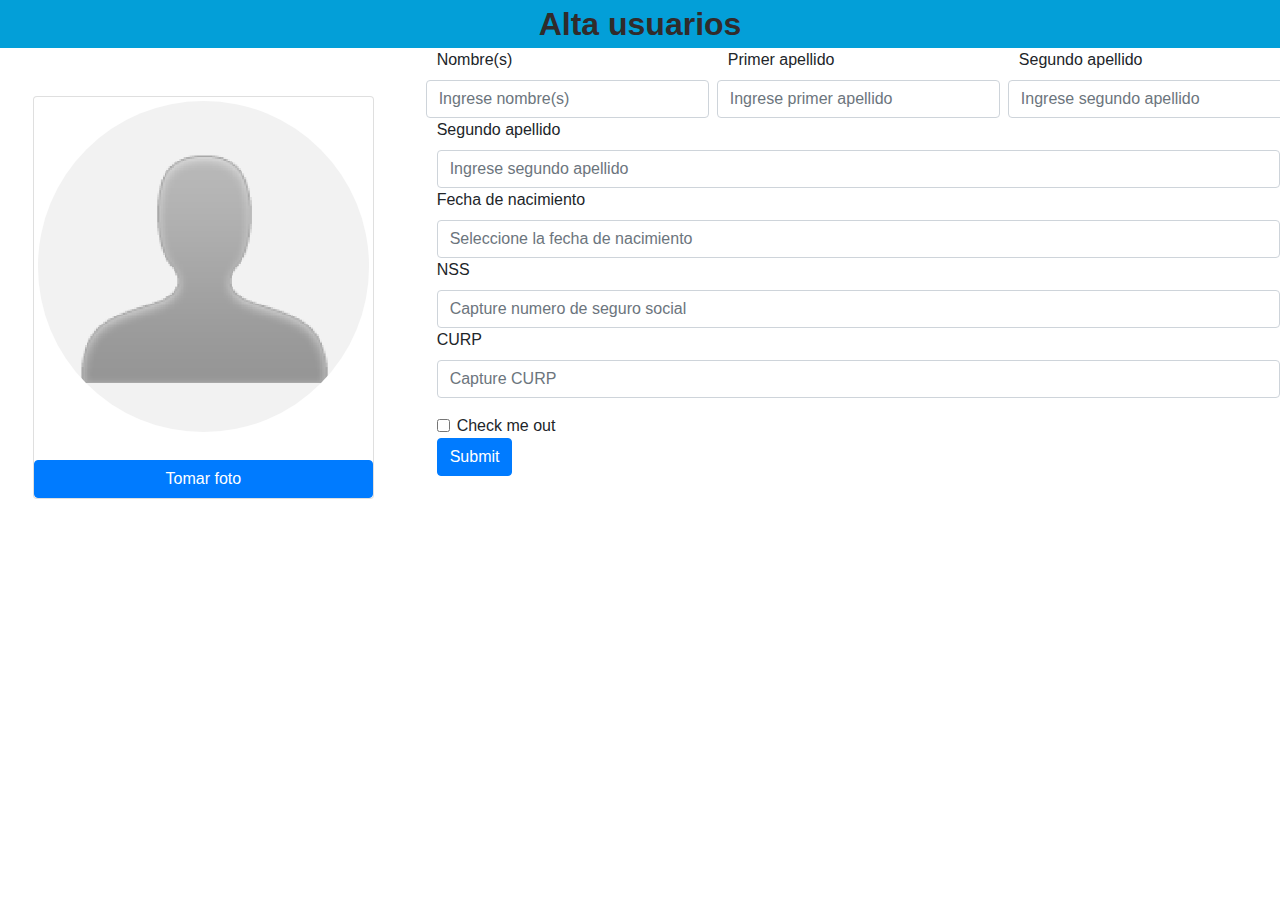
==== alta-empleado.html @ 1d513f2a "formulario alta empleado" ====
<!DOCTYPE html>
<html lang="es">

<head>
    <meta charset="UTF-8">
    <meta name="viewport" content="width=device-width, initial-scale=1.0">
    <meta http-equiv="X-UA-Compatible" content="ie=edge">
    <title>Alta empleado</title>
    <link rel="stylesheet" href="css/bootstrap.css">
    <link rel="stylesheet" href="css/main.css">
</head>

<body>
    <div class="row">
            <header class="titulo-ventana col-12">Alta usuarios</header>
    </div>
    
    <div class="row">
        <div class="col-4 p-5">
            <div class="card">
                <img src="img/foto-personal-default.png" class="card-img-top avatar p-1" alt="foto-personal">
                <a href="#" class="btn btn-primary mt-4">Tomar foto</a>
            </div>
        </div>
        <!-- Columna informacion personal -->
        <div class="col-8">
            <!-- Inicio filas nombres y apellidos -->
            <div class="row">
                <div class="col-4">
                    <label for="nombre">Nombre(s)</label>
                    <!-- <input type="text" class="form-control" id="nombre" placeholder="Ingrese nombre(s)"> -->
                </div>
                <div class="col-4">
                    <label for="nombre">Primer apellido</label>
                    <!-- <input type="text" class="form-control" id="apellido1" placeholder="Ingrese primer apellido"> -->
                </div>
                <div class="col-4">
                    <label for="nombre">Segundo apellido</label>
                    <!-- <input type="text" class="form-control" id="apellido1" placeholder="Ingrese segundo apellido"> -->
                </div>
            </div>
            <div class="row">
                    <div class="col-4 pl-1 pr-1">
                            <input type="text" class="form-control" id="nombre" placeholder="Ingrese nombre(s)">
                        </div>
                        <div class="col-4 pl-1 pr-1">
                            <input type="text" class="form-control" id="apellido1" placeholder="Ingrese primer apellido">
                        </div>
                        <div class="col-4 pl-1 pr-1">
                            <input type="text" class="form-control" id="apellido1" placeholder="Ingrese segundo apellido">
                        </div>
            </div>
            <!-- Fin filas nombres y apellidos -->
            <form>
                <div class="form-group">




                    <label for="nombre">Segundo apellido</label>
                    <input type="text" class="form-control" id="apellido1" placeholder="Ingrese segundo apellido">

                    <label for="nombre">Fecha de nacimiento</label>
                    <input type="text" class="form-control" id="apellido1"
                        placeholder="Seleccione la fecha de nacimiento">

                    <label for="nombre">NSS</label>
                    <input type="text" class="form-control" id="apellido1"
                        placeholder="Capture numero de seguro social">

                    <label for="nombre">CURP</label>
                    <input type="text" class="form-control" id="apellido1" placeholder="Capture CURP">
                </div>
                <div class="form-check">
                    <input type="checkbox" class="form-check-input" id="exampleCheck1">
                    <label class="form-check-label" for="exampleCheck1">Check me out</label>
                </div>
                <button type="submit" class="btn btn-primary">Submit</button>
            </form>
        </div>
        <!-- Fin columna informacion personal -->
    </div>
</body>

</html>
---- css/main.css ----
.titulo-ventana{
    background-color: #039FD8;
    color: #312B2B;
    text-align: center;
    font-weight: bolder;
    font-size: 2em;
    padding: 0;
    margin: 0;
}

.avatar{
    border-radius: 50%;
    /* border: solid 1px rgb(156, 149, 149); */
}
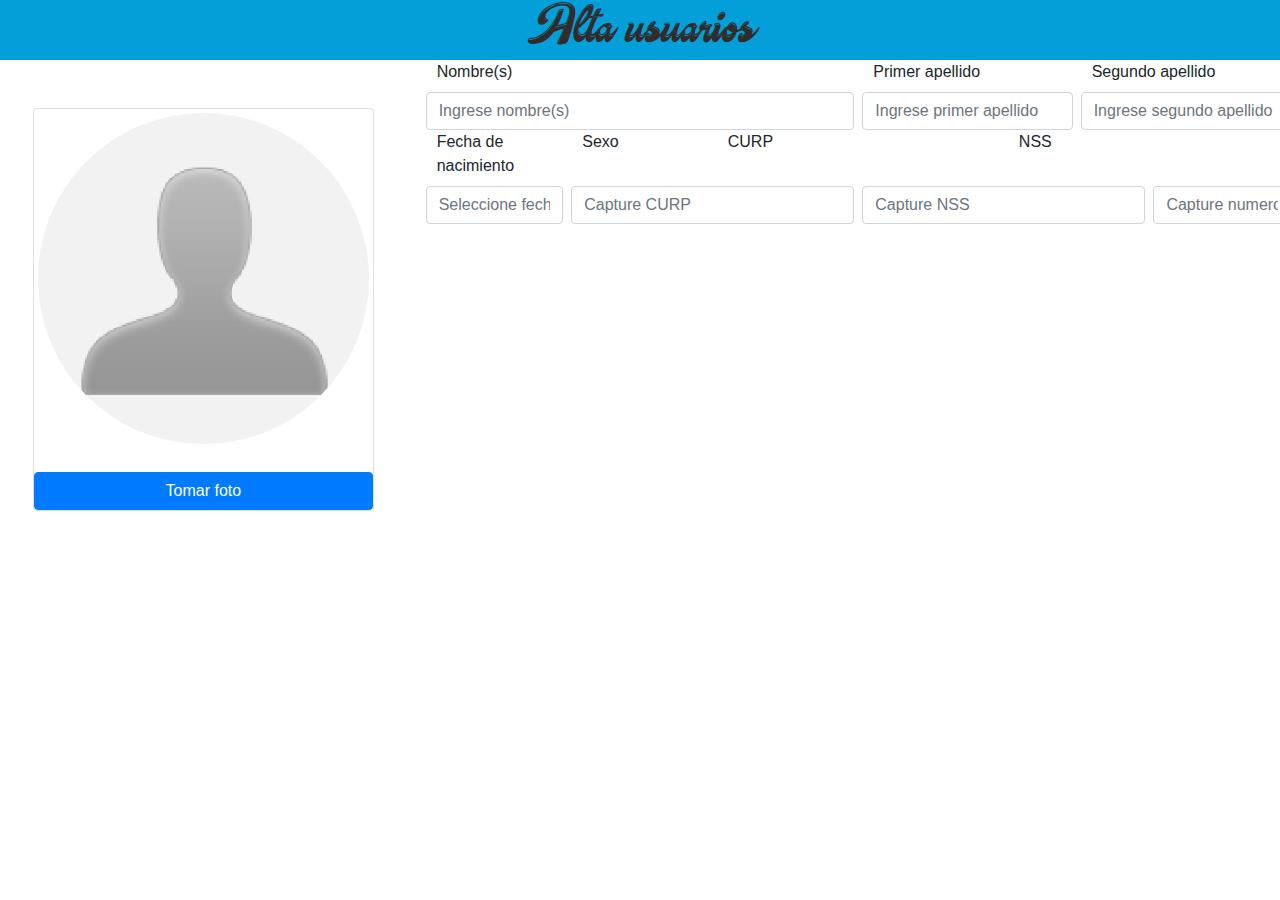
==== commit 6f15633c: "conexion a bd, consulta empleados, fuente propia" ====
--- a/alta-empleado.html
+++ b/alta-empleado.html
@@ -12,9 +12,9 @@
 
 <body>
     <div class="row">
-            <header class="titulo-ventana col-12">Alta usuarios</header>
+        <header class="titulo-ventana col-12 f-candy-shop">Alta usuarios</header>
     </div>
-    
+
     <div class="row">
         <div class="col-4 p-5">
             <div class="card">
@@ -26,57 +26,63 @@
         <div class="col-8">
             <!-- Inicio filas nombres y apellidos -->
             <div class="row">
-                <div class="col-4">
+                <div class="col-6">
                     <label for="nombre">Nombre(s)</label>
                     <!-- <input type="text" class="form-control" id="nombre" placeholder="Ingrese nombre(s)"> -->
                 </div>
-                <div class="col-4">
+                <div class="col-3">
                     <label for="nombre">Primer apellido</label>
                     <!-- <input type="text" class="form-control" id="apellido1" placeholder="Ingrese primer apellido"> -->
                 </div>
-                <div class="col-4">
+                <div class="col-3">
                     <label for="nombre">Segundo apellido</label>
                     <!-- <input type="text" class="form-control" id="apellido1" placeholder="Ingrese segundo apellido"> -->
                 </div>
+
             </div>
             <div class="row">
-                    <div class="col-4 pl-1 pr-1">
-                            <input type="text" class="form-control" id="nombre" placeholder="Ingrese nombre(s)">
-                        </div>
-                        <div class="col-4 pl-1 pr-1">
-                            <input type="text" class="form-control" id="apellido1" placeholder="Ingrese primer apellido">
-                        </div>
-                        <div class="col-4 pl-1 pr-1">
-                            <input type="text" class="form-control" id="apellido1" placeholder="Ingrese segundo apellido">
-                        </div>
+                <div class="col-6 pl-1 pr-1">
+                    <input type="text" class="form-control" id="nombre" placeholder="Ingrese nombre(s)">
+                </div>
+                <div class="col-3 pl-1 pr-1">
+                    <input type="text" class="form-control" id="apellido1" placeholder="Ingrese primer apellido">
+                </div>
+                <div class="col-3 pl-1 pr-1">
+                    <input type="text" class="form-control" id="apellido1" placeholder="Ingrese segundo apellido">
+                </div>
             </div>
             <!-- Fin filas nombres y apellidos -->
-            <form>
-                <div class="form-group">
+            <div class="row">
+                <div class="col-2">
+                    <label for="fecha-nacimiento">Fecha de nacimiento</label>
+                </div>
+                <div class="col-2">
+                    <label for="sexo">Sexo</label>
+                </div>
+                <div class="col-4">
 
-
-
-
-                    <label for="nombre">Segundo apellido</label>
-                    <input type="text" class="form-control" id="apellido1" placeholder="Ingrese segundo apellido">
-
-                    <label for="nombre">Fecha de nacimiento</label>
-                    <input type="text" class="form-control" id="apellido1"
-                        placeholder="Seleccione la fecha de nacimiento">
-
-                    <label for="nombre">NSS</label>
-                    <input type="text" class="form-control" id="apellido1"
-                        placeholder="Capture numero de seguro social">
-
-                    <label for="nombre">CURP</label>
-                    <input type="text" class="form-control" id="apellido1" placeholder="Capture CURP">
+                    <label for="curp">CURP</label>
                 </div>
-                <div class="form-check">
-                    <input type="checkbox" class="form-check-input" id="exampleCheck1">
-                    <label class="form-check-label" for="exampleCheck1">Check me out</label>
+                <div class="col-4">
+                    <label for="nss">NSS</label>
                 </div>
-                <button type="submit" class="btn btn-primary">Submit</button>
-            </form>
+                
+            </div>
+            <div class="row">
+                <div class="col-2 pl-1 pr-1">
+                    <input type="text" class="form-control" id="nacimiento"
+                        placeholder="Seleccione fecha de nacimiento">
+                </div>
+                <div class="col-4 pl-1 pr-1">
+                    <input type="text" class="form-control" id="curp" placeholder="Capture CURP">
+                </div>
+                <div class="col-4 pl-1 pr-1">
+                    <input type="text" class="form-control" id="nss" placeholder="Capture NSS">
+                </div>
+                <div class="col-2 pl-1 pr-1">
+                    <input type="text" class="form-control" id="celular" placeholder="Capture numero celular">
+                </div>
+            </div>
         </div>
         <!-- Fin columna informacion personal -->
     </div>
--- a/css/main.css
+++ b/css/main.css
@@ -2,8 +2,8 @@
     background-color: #039FD8;
     color: #312B2B;
     text-align: center;
-    font-weight: bolder;
-    font-size: 2em;
+    /* font-weight: bolder; */
+    font-size: 2.5em;
     padding: 0;
     margin: 0;
 }
@@ -11,4 +11,16 @@
 .avatar{
     border-radius: 50%;
     /* border: solid 1px rgb(156, 149, 149); */
+}
+
+@font-face {
+    font-family: 'Candy Shop';
+    src: url('../fonts/candy-shop/Candy\ Shop\ Personal\ Use.ttf') format('truetype');
+         
+    font-weight: normal;
+    font-style: normal;
+}
+
+.f-candy-shop {
+    font-family: 'Candy Shop';
 }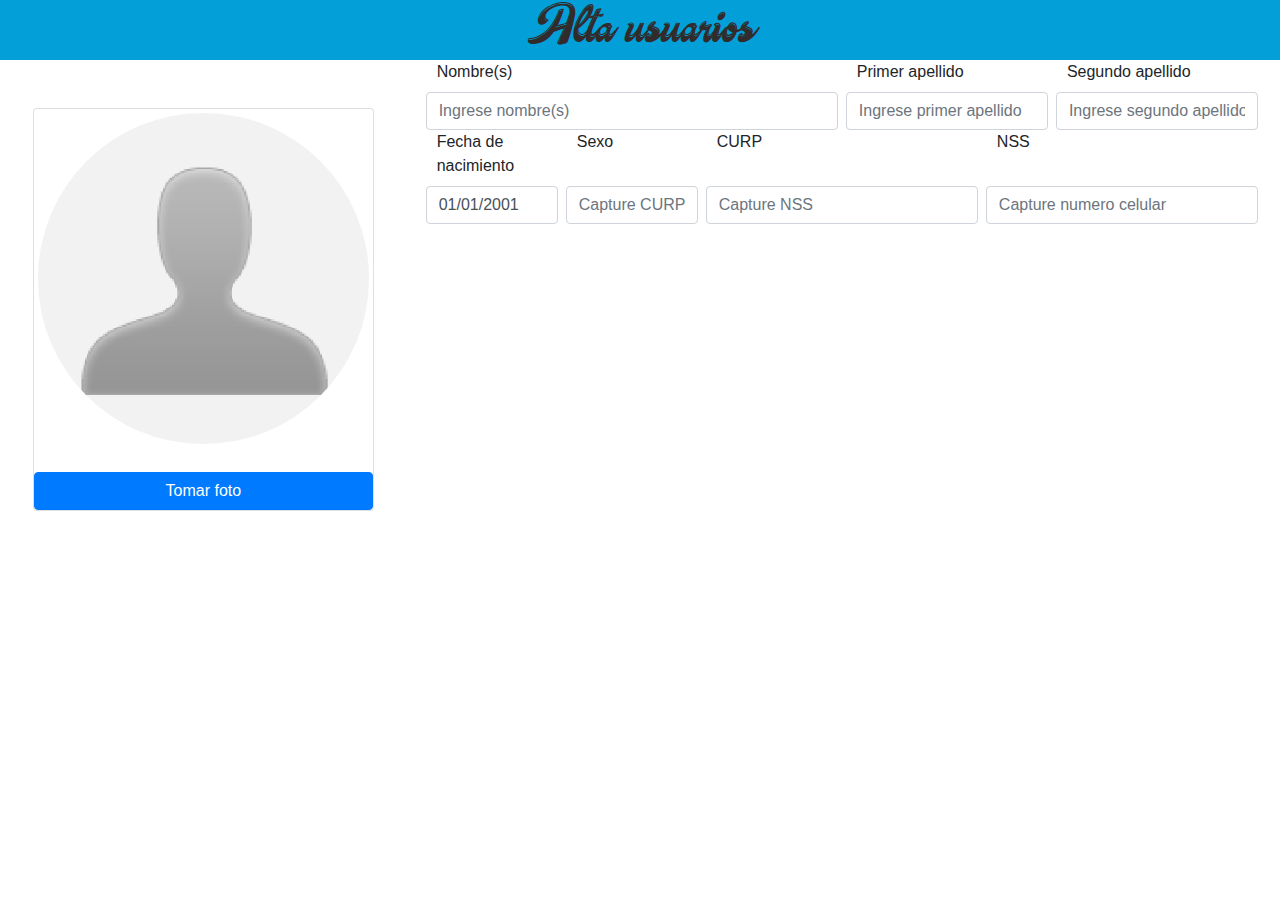
==== commit 2b498f8a: "se agrega jquery para colocar datepicker y se alinean columnas de bootstrap" ====
--- a/alta-empleado.html
+++ b/alta-empleado.html
@@ -8,6 +8,15 @@
     <title>Alta empleado</title>
     <link rel="stylesheet" href="css/bootstrap.css">
     <link rel="stylesheet" href="css/main.css">
+    <script src="js/jquery.js"></script>
+    <script src="js/jquery-ui.js"></script>
+    <link rel="stylesheet" href="css/jquery-ui.css">
+    <script>
+        $(function () {
+          $("#datepicker").datepicker();
+          $("#datepicker").datepicker( "setDate" , "1/1/2001" );
+        });
+      </script>
 </head>
 
 <body>
@@ -23,7 +32,7 @@
             </div>
         </div>
         <!-- Columna informacion personal -->
-        <div class="col-8">
+        <div class="col-8 pr-5">
             <!-- Inicio filas nombres y apellidos -->
             <div class="row">
                 <div class="col-6">
@@ -66,20 +75,20 @@
                 <div class="col-4">
                     <label for="nss">NSS</label>
                 </div>
-                
+
             </div>
             <div class="row">
                 <div class="col-2 pl-1 pr-1">
-                    <input type="text" class="form-control" id="nacimiento"
+                    <input type="text" class="form-control" id="datepicker"
                         placeholder="Seleccione fecha de nacimiento">
                 </div>
-                <div class="col-4 pl-1 pr-1">
+                <div class="col-2 pl-1 pr-1">
                     <input type="text" class="form-control" id="curp" placeholder="Capture CURP">
                 </div>
                 <div class="col-4 pl-1 pr-1">
                     <input type="text" class="form-control" id="nss" placeholder="Capture NSS">
                 </div>
-                <div class="col-2 pl-1 pr-1">
+                <div class="col-4 pl-1 pr-1">
                     <input type="text" class="form-control" id="celular" placeholder="Capture numero celular">
                 </div>
             </div>
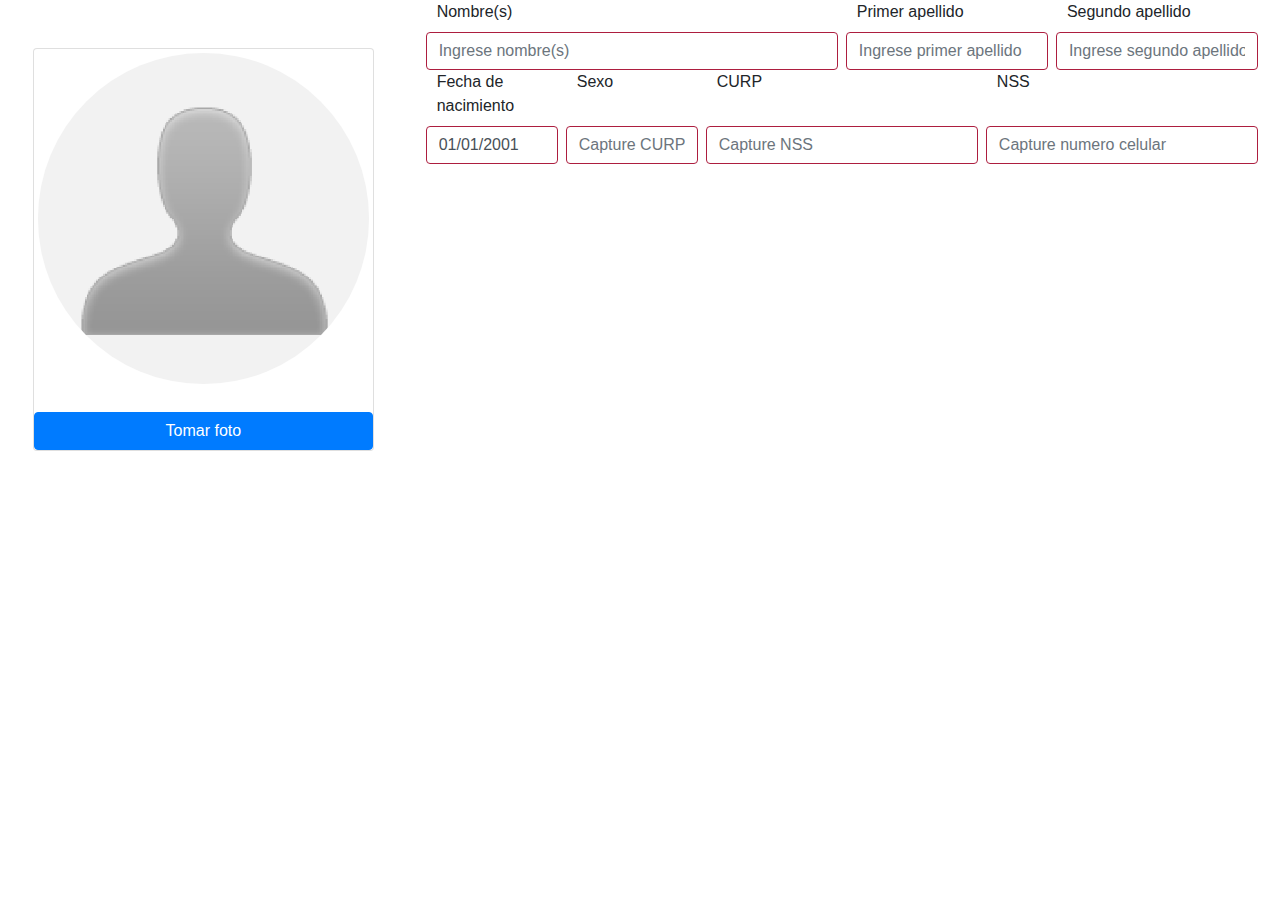
==== commit 3848900f: "intencion index principal" ====
--- a/alta-empleado.html
+++ b/alta-empleado.html
@@ -20,9 +20,10 @@
 </head>
 
 <body>
-    <div class="row">
+    
+    <!-- <div class="row">
         <header class="titulo-ventana col-12 f-candy-shop">Alta usuarios</header>
-    </div>
+    </div> -->
 
     <div class="row">
         <div class="col-4 p-5">
--- a/css/main.css
+++ b/css/main.css
@@ -1,10 +1,11 @@
 .titulo-ventana{
     background-color: #039FD8;
-    color: #312B2B;
+    color: #ad1e3f;
     text-align: center;
     /* font-weight: bolder; */
     font-size: 2.5em;
     padding: 0;
+    padding-top: 8px;
     margin: 0;
 }
 
@@ -23,4 +24,33 @@
 
 .f-candy-shop {
     font-family: 'Candy Shop';
+}
+/* estilo de formulario */
+.form-control{
+    border: 1px solid #ad1e3f;
+   
+}
+/* estilo menu vertical */
+#menu ul {
+    list-style-type: none;
+    margin: 0px;
+    padding: 0px;
+    width: 200px;
+    font-family: Arial, sans-serif;
+    font-size: 11pt;
+}
+#menu ul li {
+    background-color: #666;
+}
+#menu ul li a {
+    color: #ccc;
+    text-decoration: none;
+    text-transform: uppercase;
+    display: block;
+    padding: 10px 10px 10px 20px;
+}
+#menu ul li a:hover {
+    background: #000;
+    border-left: 10px solid #333;
+    color: #fff;
 }